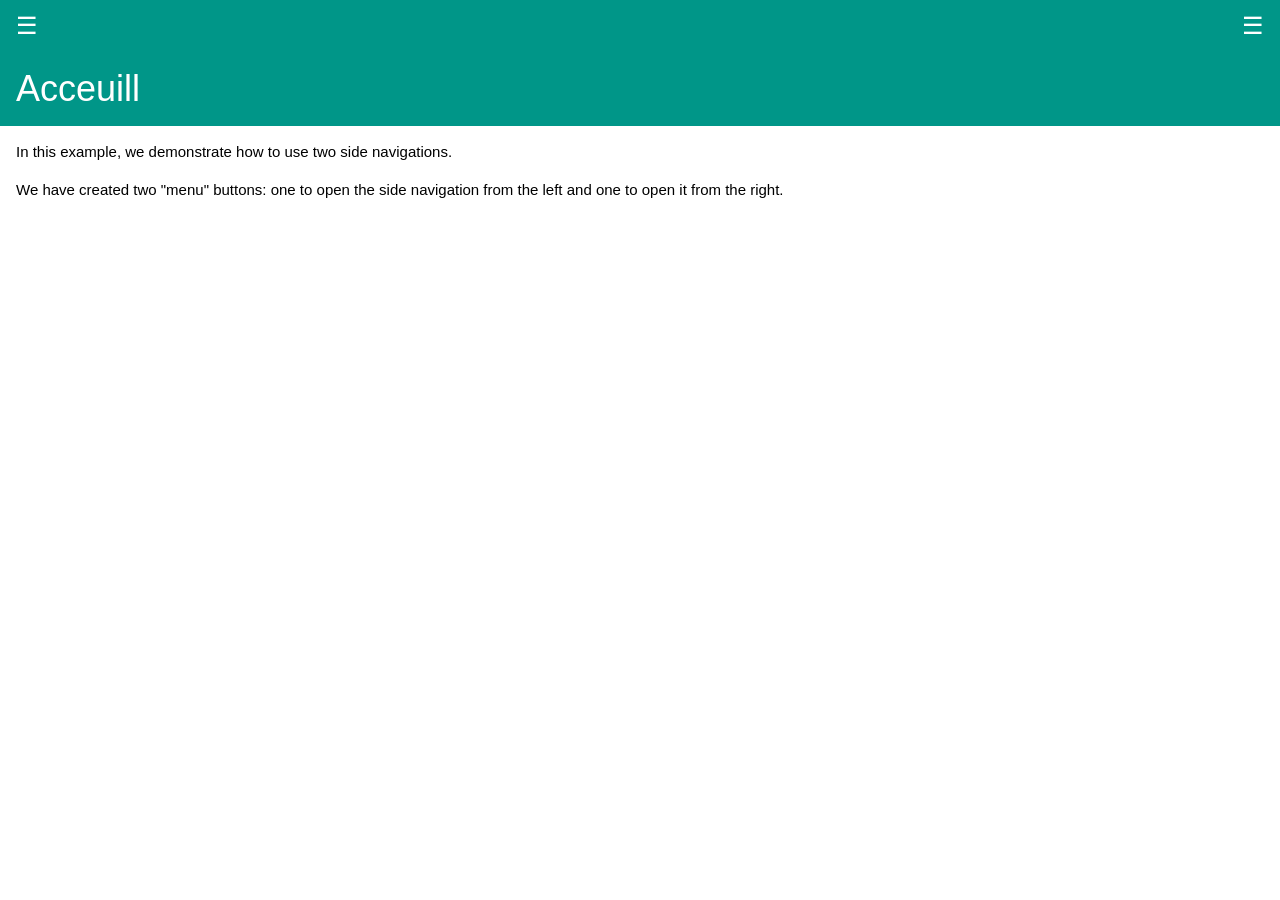
==== index.html @ 98c2d662 "A" ====
<!DOCTYPE html>
<html lang="fr">
  <head>
    <meta charset="UTF-8" />
    <meta name="viewport" content="width=device-width, initial-scale=1.0" />
    <link rel="stylesheet" href="https://www.w3schools.com/w3css/4/w3.css" />
    <link rel="stylesheet" href="https://www.w3schools.com/w3css/4/w3.css" />
    <link
      rel="stylesheet"
      href="https://cdnjs.cloudflare.com/ajax/libs/font-awesome/4.7.0/css/font-awesome.min.css"
    />
    <title>Lumnie</title>
  </head>
  <body>
    <div
      class="w3-sidebar w3-bar-block w3-card w3-animate-left"
      style="display: none"
      id="leftMenu"
    >
      <button onclick="closeLeftMenu()" class="w3-bar-item w3-button w3-large">
        Close &times;
      </button>
      <div
        class="w3-sidebar w3-bar-block w3-light-grey w3-card"
        style="width: 30%"
      >
        <a href="#" class="w3-bar-item w3-button">Link 1</a>
        <a href="#" class="w3-bar-item w3-button">Link 2</a>
        <div class="w3-dropdown-hover">
          <button class="w3-button">
            Dropdown
            <i class="fa fa-caret-down"></i>
          </button>
          <div class="w3-dropdown-content w3-bar-block">
            <a href="#" class="w3-bar-item w3-button">Link</a>
            <a href="#" class="w3-bar-item w3-button">Link</a>
          </div>
        </div>
        <a href="#" class="w3-bar-item w3-button">Link 3</a>
      </div>
    </div>

    <div
      class="w3-sidebar w3-bar-block w3-card w3-animate-right"
      style="display: none; right: 0"
      id="rightMenu"
    >
      <button onclick="closeRightMenu()" class="w3-bar-item w3-button w3-large">
        Close &times;
      </button>
      <a href="#" class="w3-bar-item w3-button">Link 1</a>
      <a href="#" class="w3-bar-item w3-button">Link 2</a>
      <a href="#" class="w3-bar-item w3-button">Link 3</a>
    </div>

    <div class="w3-teal">
      <button
        class="w3-button w3-teal w3-xlarge w3-left"
        onclick="openLeftMenu()"
      >
        &#9776;
      </button>
      <button
        class="w3-button w3-teal w3-xlarge w3-right"
        onclick="openRightMenu()"
      >
        &#9776;
      </button>
      <div class="w3-container">
        <h1>Acceuill</h1>
      </div>
    </div>

    <div class="w3-container">
      <p>In this example, we demonstrate how to use two side navigations.</p>
      <p>
        We have created two "menu" buttons: one to open the side navigation from
        the left and one to open it from the right.
      </p>
    </div>
  </body>
</html>
<script src="nav.js"></script>
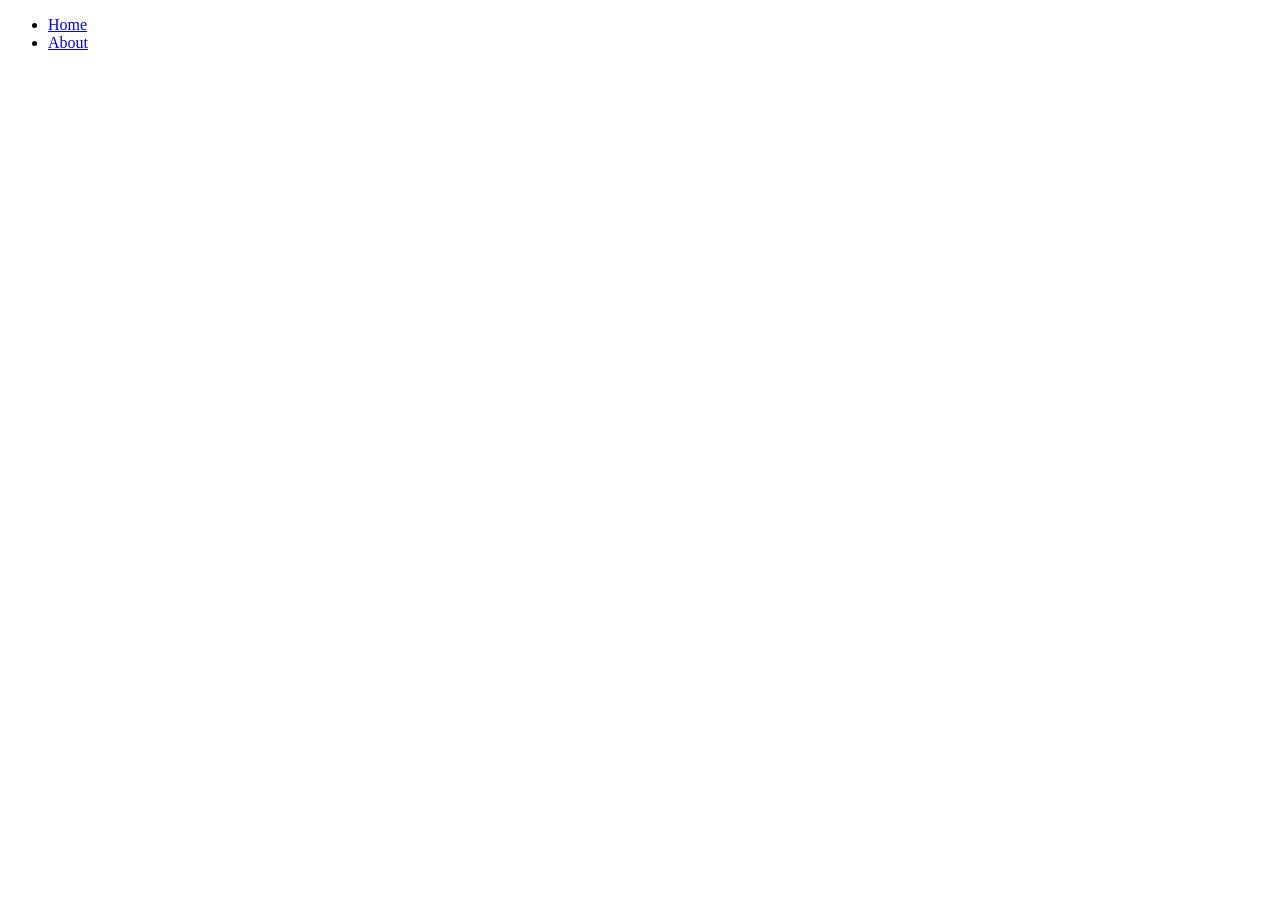
==== commit 5929addf: "Class_Islam_termine" ====
--- a/index.html
+++ b/index.html
@@ -1,83 +1,20 @@
 <!DOCTYPE html>
-<html lang="fr">
-  <head>
-    <meta charset="UTF-8" />
-    <meta name="viewport" content="width=device-width, initial-scale=1.0" />
-    <link rel="stylesheet" href="https://www.w3schools.com/w3css/4/w3.css" />
-    <link rel="stylesheet" href="https://www.w3schools.com/w3css/4/w3.css" />
-    <link
-      rel="stylesheet"
-      href="https://cdnjs.cloudflare.com/ajax/libs/font-awesome/4.7.0/css/font-awesome.min.css"
-    />
-    <title>Lumnie</title>
-  </head>
-  <body>
-    <div
-      class="w3-sidebar w3-bar-block w3-card w3-animate-left"
-      style="display: none"
-      id="leftMenu"
-    >
-      <button onclick="closeLeftMenu()" class="w3-bar-item w3-button w3-large">
-        Close &times;
-      </button>
-      <div
-        class="w3-sidebar w3-bar-block w3-light-grey w3-card"
-        style="width: 30%"
-      >
-        <a href="#" class="w3-bar-item w3-button">Link 1</a>
-        <a href="#" class="w3-bar-item w3-button">Link 2</a>
-        <div class="w3-dropdown-hover">
-          <button class="w3-button">
-            Dropdown
-            <i class="fa fa-caret-down"></i>
-          </button>
-          <div class="w3-dropdown-content w3-bar-block">
-            <a href="#" class="w3-bar-item w3-button">Link</a>
-            <a href="#" class="w3-bar-item w3-button">Link</a>
-          </div>
-        </div>
-        <a href="#" class="w3-bar-item w3-button">Link 3</a>
-      </div>
-    </div>
-
-    <div
-      class="w3-sidebar w3-bar-block w3-card w3-animate-right"
-      style="display: none; right: 0"
-      id="rightMenu"
-    >
-      <button onclick="closeRightMenu()" class="w3-bar-item w3-button w3-large">
-        Close &times;
-      </button>
-      <a href="#" class="w3-bar-item w3-button">Link 1</a>
-      <a href="#" class="w3-bar-item w3-button">Link 2</a>
-      <a href="#" class="w3-bar-item w3-button">Link 3</a>
-    </div>
-
-    <div class="w3-teal">
-      <button
-        class="w3-button w3-teal w3-xlarge w3-left"
-        onclick="openLeftMenu()"
-      >
-        &#9776;
-      </button>
-      <button
-        class="w3-button w3-teal w3-xlarge w3-right"
-        onclick="openRightMenu()"
-      >
-        &#9776;
-      </button>
-      <div class="w3-container">
-        <h1>Acceuill</h1>
-      </div>
-    </div>
-
-    <div class="w3-container">
-      <p>In this example, we demonstrate how to use two side navigations.</p>
-      <p>
-        We have created two "menu" buttons: one to open the side navigation from
-        the left and one to open it from the right.
-      </p>
-    </div>
-  </body>
+<html lang="en">
+<head>
+<meta charset="UTF-8">
+<meta name="viewport" content="width=device-width, initial-scale=1.0">
+<link rel="stylesheet" href="styles.css">
+<title>Double Sidebar Burger Dropdown</title>
+</head>
+<body>
+    <header>
+        <nav class="navbar">
+          <ul class="nav-list">
+            <li class="nav-item"><a href="#home">Home</a></li>
+            <li class="nav-item"><a href="#about">About</a></li>
+          </ul>
+        </nav>
+      </header>      
+</body>
+<script src="nav.js"></script>
 </html>
-<script src="nav.js"></script>
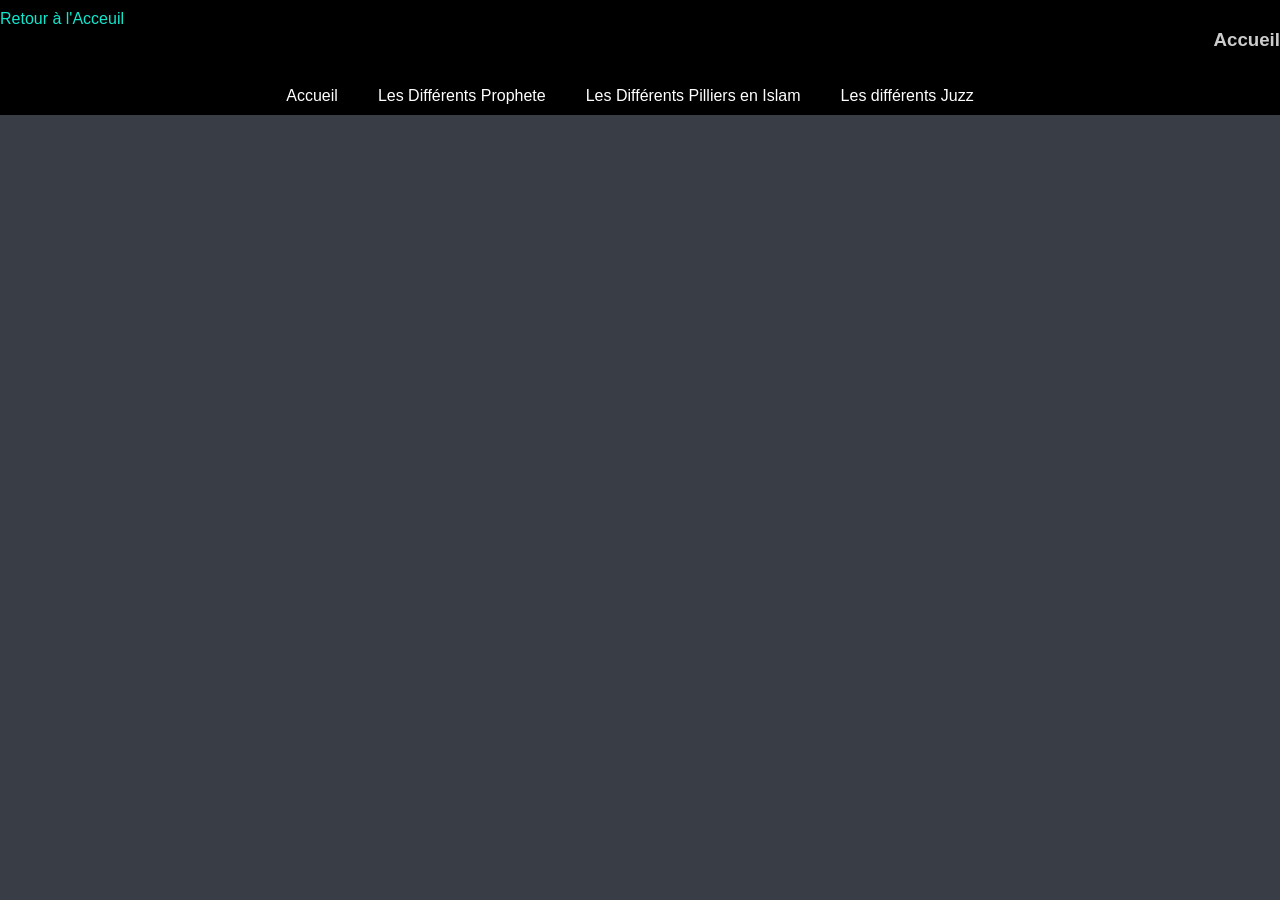
==== commit 7856eddb: "Navigation" ====
--- a/index.html
+++ b/index.html
@@ -3,18 +3,24 @@
 <head>
 <meta charset="UTF-8">
 <meta name="viewport" content="width=device-width, initial-scale=1.0">
-<link rel="stylesheet" href="styles.css">
+<link rel="stylesheet" href="css/navbar.css">
 <title>Double Sidebar Burger Dropdown</title>
 </head>
 <body>
-    <header>
-        <nav class="navbar">
-          <ul class="nav-list">
-            <li class="nav-item"><a href="#home">Home</a></li>
-            <li class="nav-item"><a href="#about">About</a></li>
-          </ul>
-        </nav>
-      </header>      
+  <header id="header">
+    <nav class="navbar">
+        <div class="logo">
+            <a href="index.html" id="left">Retour à l'Acceuil</a>
+            <h3 id="right"></h3>
+        </div>
+        <br>
+        <ul id="nav-links">
+
+        </ul>
+    </nav>
+</header>
+<br>    
 </body>
-<script src="nav.js"></script>
+<script src="js/nav.js"></script>
+<script src="js/navbar.js"></script>
 </html>
--- a/css/navbar.css
+++ b/css/navbar.css
@@ -0,0 +1,58 @@
+body {
+    font-family: Arial, sans-serif;
+    margin: 0;
+    padding: 0;
+    background-color:#393e46;
+}
+
+header {
+    background-color: black; /* Couleur de fond de l'en-tête */
+    padding: 10px 0; /* Espacement intérieur de l'en-tête */
+}
+
+.navbar {
+    text-align: center; /* Centrer les éléments de la navbar */
+}
+
+.navbar ul {
+    list-style-type: none; /* Supprimer les puces des listes */
+    margin: 0;
+    padding: 0;
+}
+
+.navbar ul li {
+    display: inline-block; /* Afficher les éléments de la navbar en ligne */
+    margin-right: 20px; /* Espacement entre les éléments de la navbar */
+}
+
+.navbar ul li a {
+    text-decoration: none; /* Supprimer le soulignement des liens */
+    color: #fff; /* Couleur du texte des liens */
+    padding: 5px 10px; /* Espacement intérieur des liens */
+    border-radius: 5px; /* Coins arrondis des liens */
+    transition: background-color 0.3s; /* Transition en cas de survol */
+}
+
+.navbar ul li a:hover {
+    background-color: #10e7ce; /* Couleur de fond des liens au survol */
+}
+h4{
+    color: #ccc;
+}
+.logo {
+    display: flex; /* Utiliser le modèle flexbox pour aligner les éléments */
+    justify-content: space-between; /* Espacement égal entre les éléments */
+}
+
+#left {
+    order: 1; /* Positionner l'élément "left" en premier */
+    text-decoration: none; /* Supprimer le soulignement des liens */
+    color: #fff; /* Couleur du texte des liens */
+}
+#left,#right:hover{
+    color:#10e7ce;
+}
+#right {
+    color: #ccc;
+    order: 2; /* Positionner l'élément "right" en second */
+}
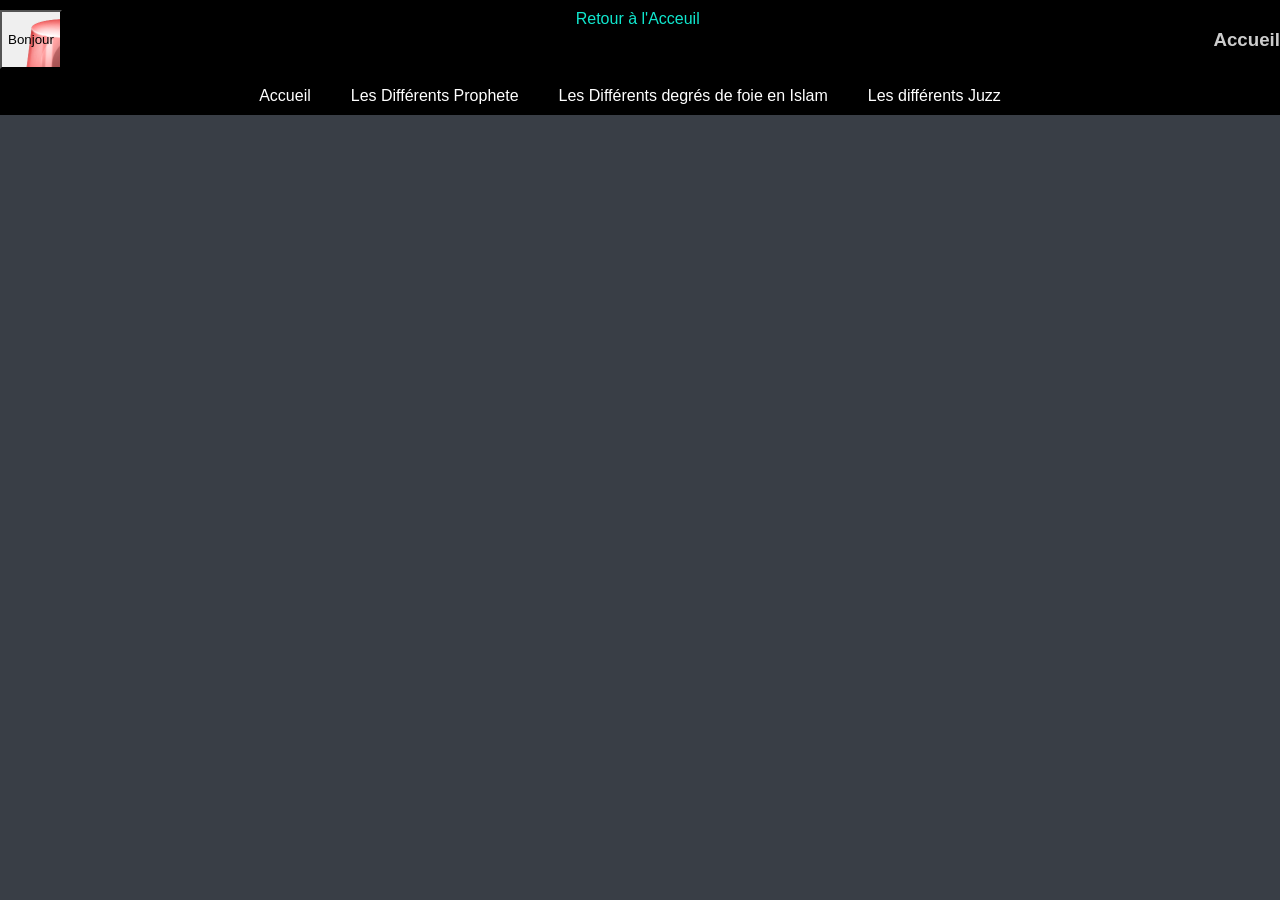
==== commit 2f9c5e79: "Navigation_Icon" ====
--- a/index.html
+++ b/index.html
@@ -6,10 +6,11 @@
 <link rel="stylesheet" href="css/navbar.css">
 <title>Double Sidebar Burger Dropdown</title>
 </head>
-<body>
+<body class="dark-mode">
   <header id="header">
     <nav class="navbar">
         <div class="logo">
+            <button id="button" onclick="Darkmod()">Bonjour</button>
             <a href="index.html" id="left">Retour à l'Acceuil</a>
             <h3 id="right"></h3>
         </div>
@@ -20,7 +21,8 @@
     </nav>
 </header>
 <br>    
+<main id="dark-mode"></main>
 </body>
-<script src="js/nav.js"></script>
+
 <script src="js/navbar.js"></script>
 </html>
--- a/css/navbar.css
+++ b/css/navbar.css
@@ -56,3 +56,8 @@
     color: #ccc;
     order: 2; /* Positionner l'élément "right" en second */
 }
+button{
+    background-image: url(../Icons/alert_alarm_22185.ico);
+}
+
+  
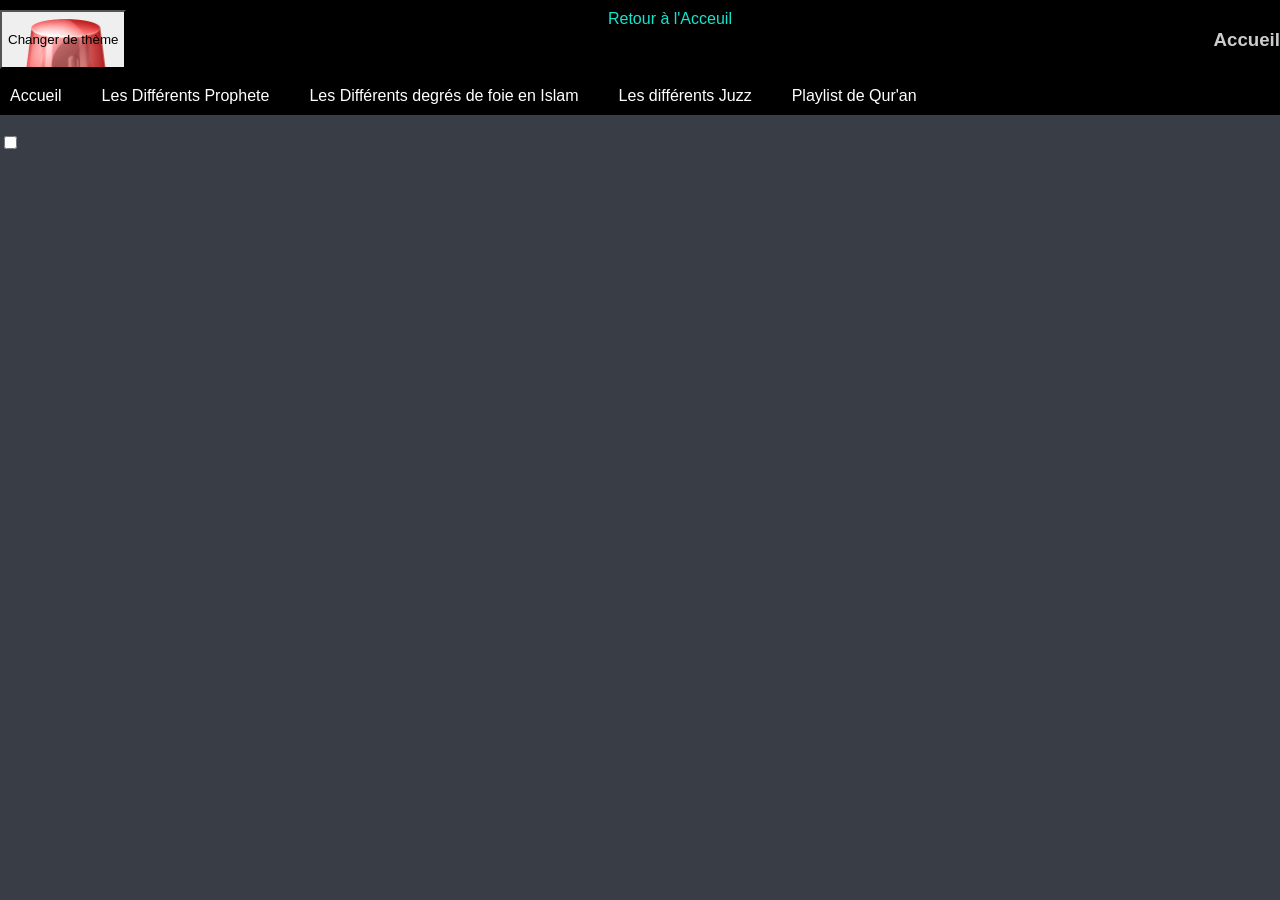
==== commit a2ada0db: "Hello" ====
--- a/index.html
+++ b/index.html
@@ -1,16 +1,16 @@
 <!DOCTYPE html>
-<html lang="en">
+<html lang="fr">
 <head>
 <meta charset="UTF-8">
 <meta name="viewport" content="width=device-width, initial-scale=1.0">
-<link rel="stylesheet" href="css/navbar.css">
-<title>Double Sidebar Burger Dropdown</title>
+<link id="theme-style" rel="stylesheet" href="css/navbar_sombre.css">
+<title></title>
 </head>
-<body class="dark-mode">
+<body id="body" class="dark-mode">
   <header id="header">
     <nav class="navbar">
         <div class="logo">
-            <button id="button" onclick="Darkmod()">Bonjour</button>
+            <button id="button" onclick="toggleThemeAcceuil()">Changer de thème</button>
             <a href="index.html" id="left">Retour à l'Acceuil</a>
             <h3 id="right"></h3>
         </div>
@@ -22,6 +22,7 @@
 </header>
 <br>    
 <main id="dark-mode"></main>
+<input type="checkbox" name="checkbo" id="checkbox">
 </body>
 
 <script src="js/navbar.js"></script>
--- a/css/navbar_sombre.css
+++ b/css/navbar_sombre.css
@@ -0,0 +1,66 @@
+body {
+    font-family: Arial, sans-serif;
+    margin: 0;
+    padding: 0;
+    background-color: #393e46;
+    transition: background-color 0.3s ease;
+  }
+
+  /* Vos autres styles ici */
+
+  /* Style pour le mode sombre */
+
+header {
+    background-color: black; /* Couleur de fond de l'en-tête */
+    padding: 10px 0; /* Espacement intérieur de l'en-tête */
+}
+
+
+
+.navbar ul {
+    list-style-type: none; /* Supprimer les puces des listes */
+    margin: 0;
+    padding: 0;
+}
+
+.navbar ul li {
+    display: inline-block; /* Afficher les éléments de la navbar en ligne */
+    margin-right: 20px; /* Espacement entre les éléments de la navbar */
+}
+
+.navbar ul li a {
+    text-decoration: none; /* Supprimer le soulignement des liens */
+    color: #fff; /* Couleur du texte des liens */
+    padding: 5px 10px; /* Espacement intérieur des liens */
+    border-radius: 5px; /* Coins arrondis des liens */
+    transition: background-color 0.3s; /* Transition en cas de survol */
+}
+
+.navbar ul li a:hover {
+    background-color: #10e7ce; /* Couleur de fond des liens au survol */
+}
+h4{
+    color: #ccc;
+}
+.logo {
+    display: flex; /* Utiliser le modèle flexbox pour aligner les éléments */
+    justify-content: space-between; /* Espacement égal entre les éléments */
+}
+
+#left {
+    order: 1; /* Positionner l'élément "left" en premier */
+    text-decoration: none; /* Supprimer le soulignement des liens */
+    color: #fff; /* Couleur du texte des liens */
+}
+#left,#right:hover{
+    color:#10e7ce;
+}
+#right {
+    color: #ccc;
+    order: 2; /* Positionner l'élément "right" en second */
+}
+#button{
+    background-image: url(../Icons/alert_alarm_22185.ico);
+}
+
+  
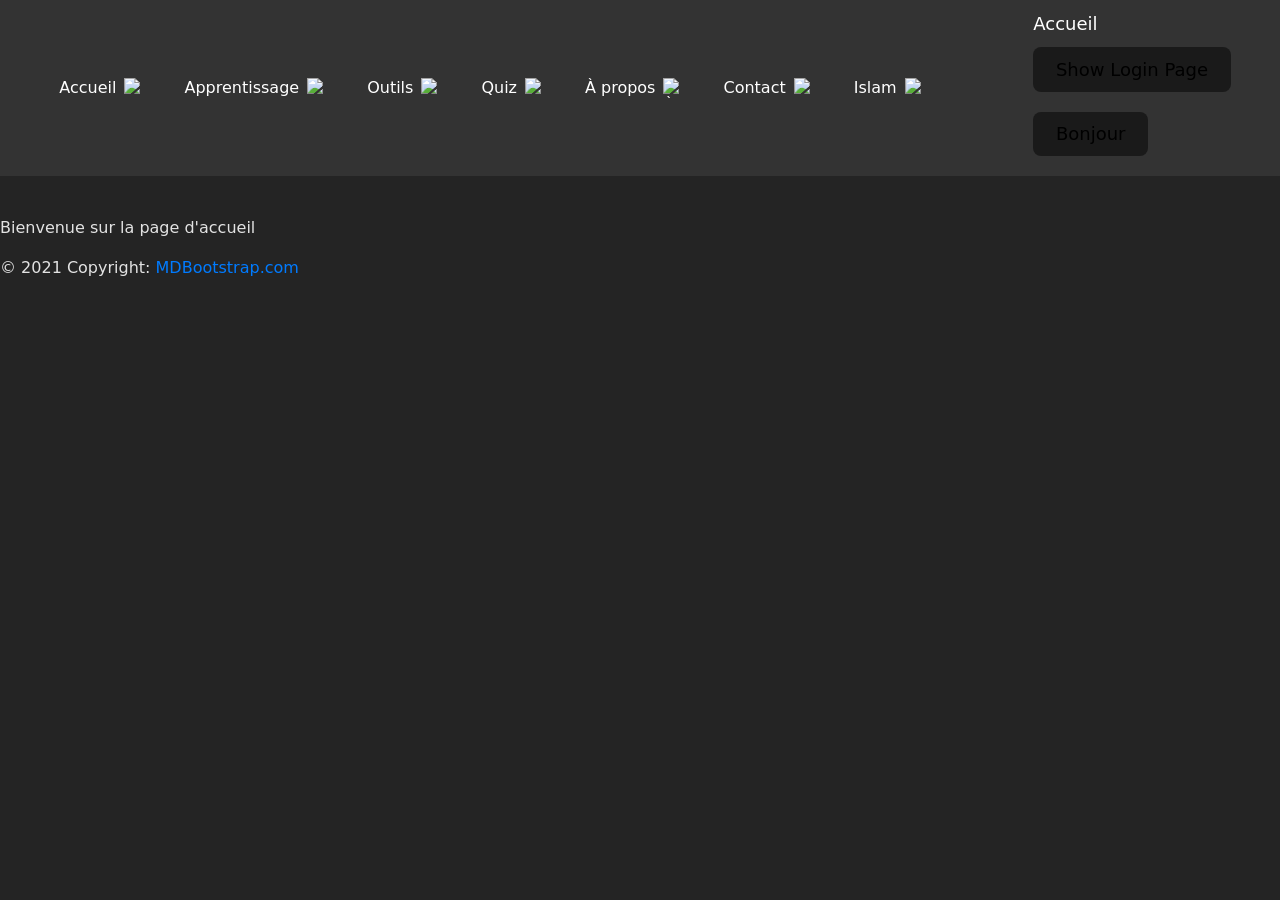
==== commit 4e767f50: "One" ====
--- a/index.html
+++ b/index.html
@@ -1,29 +1,14 @@
-<!DOCTYPE html>
-<html lang="fr">
-<head>
-<meta charset="UTF-8">
-<meta name="viewport" content="width=device-width, initial-scale=1.0">
-<link id="theme-style" rel="stylesheet" href="css/navbar_sombre.css">
-<title></title>
-</head>
-<body id="body" class="dark-mode">
-  <header id="header">
-    <nav class="navbar">
-        <div class="logo">
-            <button id="button" onclick="toggleThemeAcceuil()">Changer de thème</button>
-            <a href="index.html" id="left">Retour à l'Acceuil</a>
-            <h3 id="right"></h3>
-        </div>
-        <br>
-        <ul id="nav-links">
-
-        </ul>
-    </nav>
-</header>
-<br>    
-<main id="dark-mode"></main>
-<input type="checkbox" name="checkbo" id="checkbox">
-</body>
-
-<script src="js/navbar.js"></script>
+<!doctype html>
+<html lang="en">
+  <head>
+    <meta charset="UTF-8" />
+    <link rel="icon" type="image/svg+xml" href="/vite.svg" />
+    <meta name="viewport" content="width=device-width, initial-scale=1.0" />
+    <title>Vite + React + TS</title>
+    <script type="module" crossorigin src="/assets/index-Cy6pcOWd.js"></script>
+    <link rel="stylesheet" crossorigin href="/assets/index-LDImqlUV.css">
+  </head>
+  <body>
+    <div id="root"></div>
+  </body>
 </html>
--- a/assets/index-LDImqlUV.css
+++ b/assets/index-LDImqlUV.css
@@ -0,0 +1 @@
+button{border-radius:8px;border:1px solid transparent;padding:.6em 1.2em;font-size:1em;font-weight:0;font-family:inherit;background-color:#1a1a1a;cursor:pointer;transition:border-color .25s}button:hover{border-color:#646cff}button:focus,button:focus-visible{outline:4px auto -webkit-focus-ring-color}.navbar{position:sticky;top:0;display:flex;justify-content:space-between;align-items:center;background-color:#333;padding:10px;color:#fff;z-index:1000}.navbar-left ul{list-style:none;margin:0;padding:0;display:flex}.navbar-left li{margin-right:20px}.navbar-left a{color:#fff;text-decoration:none;display:flex;align-items:center}.navbar-left img{margin-left:8px;width:20px;height:20px}.navbar-right{font-size:18px}.navbar{display:flex;justify-content:space-around;background-color:#333;padding:10px}.navbar a{color:#fff;text-decoration:none;padding:10px}.navbar a:hover{background-color:#575757}.private-container{display:flex;flex-direction:column}.category-section{width:100%;margin:20px 0}.video-grid{display:flex;flex-wrap:wrap}.video-item{width:50%;padding:10px;box-sizing:border-box}@media (max-width: 768px){.video-item{width:100%}}p{text-decoration:none}input,button{margin:10px 0}.download-links{margin-top:20px}.download-links div{margin:5px 0}a{text-decoration:none;color:#007bff}a:hover{text-decoration:underline}:root{font-family:Inter,system-ui,Avenir,Helvetica,Arial,sans-serif;line-height:1.5;font-weight:400;color-scheme:light dark;color:#ffffffde;background-color:#242424;font-synthesis:none;text-rendering:optimizeLegibility;-webkit-font-smoothing:antialiased;-moz-osx-font-smoothing:grayscale}body{margin:0}h1{font-size:3.2em;line-height:1.1}
